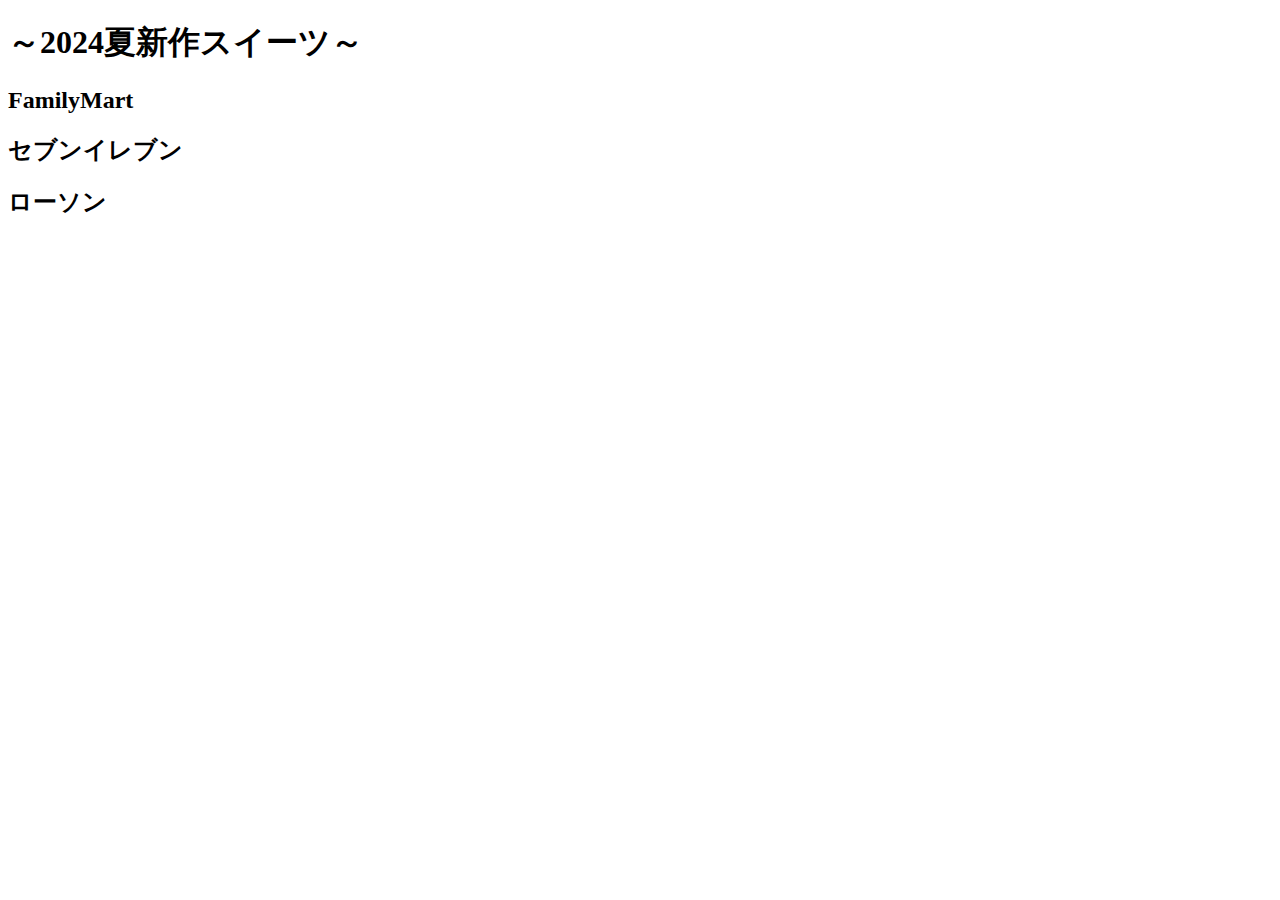
==== 3.html @ 6c0a00ea "Update 3.html" ====
<!DOCTYPE html>
<html lang="ja">
<head>
    <meta charset="UTF-8">
    <meta name="viewport" content="width=device-width, initial-scale=1.0">
    <title>新作スイーツ</title>
</head>
<body>
    <h1>～2024夏新作スイーツ～</h1>
    <h2>FamilyMart</h2>
    <h2>セブンイレブン</h2>
    <h2>ローソン</h2>
</body>
</html>
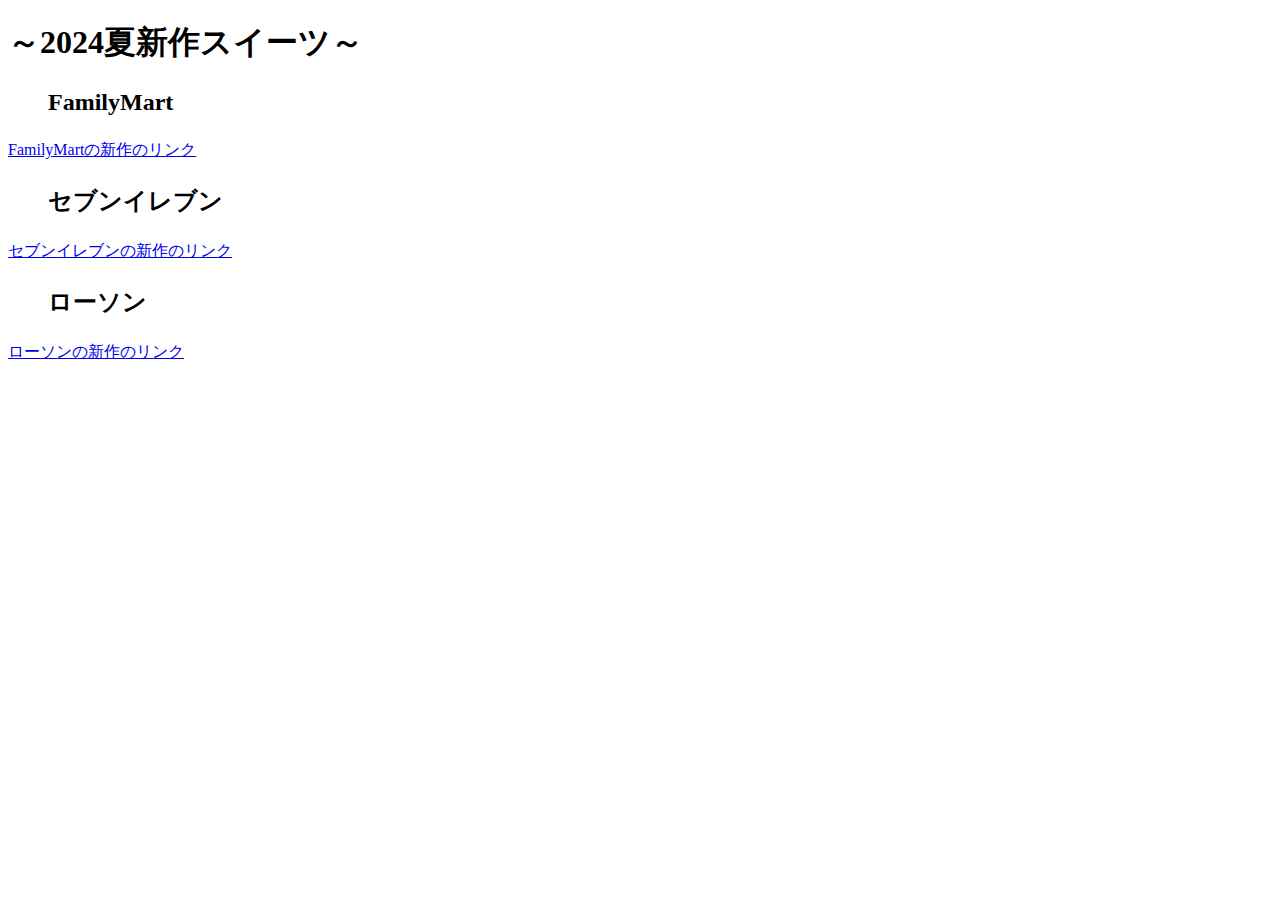
==== commit 1f9a9e63: "Update 3.html" ====
--- a/3.html
+++ b/3.html
@@ -7,8 +7,15 @@
 </head>
 <body>
     <h1>～2024夏新作スイーツ～</h1>
-    <h2>FamilyMart</h2>
-    <h2>セブンイレブン</h2>
-    <h2>ローソン</h2>
+    <h2><ul>FamilyMart</ul></h2>
+    <p><a
+    href="https://www.family.co.jp/goods/dessert.html#dummy">FamilyMartの新作のリンク</a></p>
+    <h2><ul>セブンイレブン</ul></h2>
+    <p><a
+    href="https://www.sej.co.jp/products/a/sweets/">セブンイレブンの新作のリンク</a></p>
+    <h2><ul>ローソン</ul></h2>
+    <p><a
+    href="https://www.lawson.co.jp/recommend/new/list/1488626_5162.html">ローソンの新作のリンク</a></p>
+    </h2>
 </body>
 </html>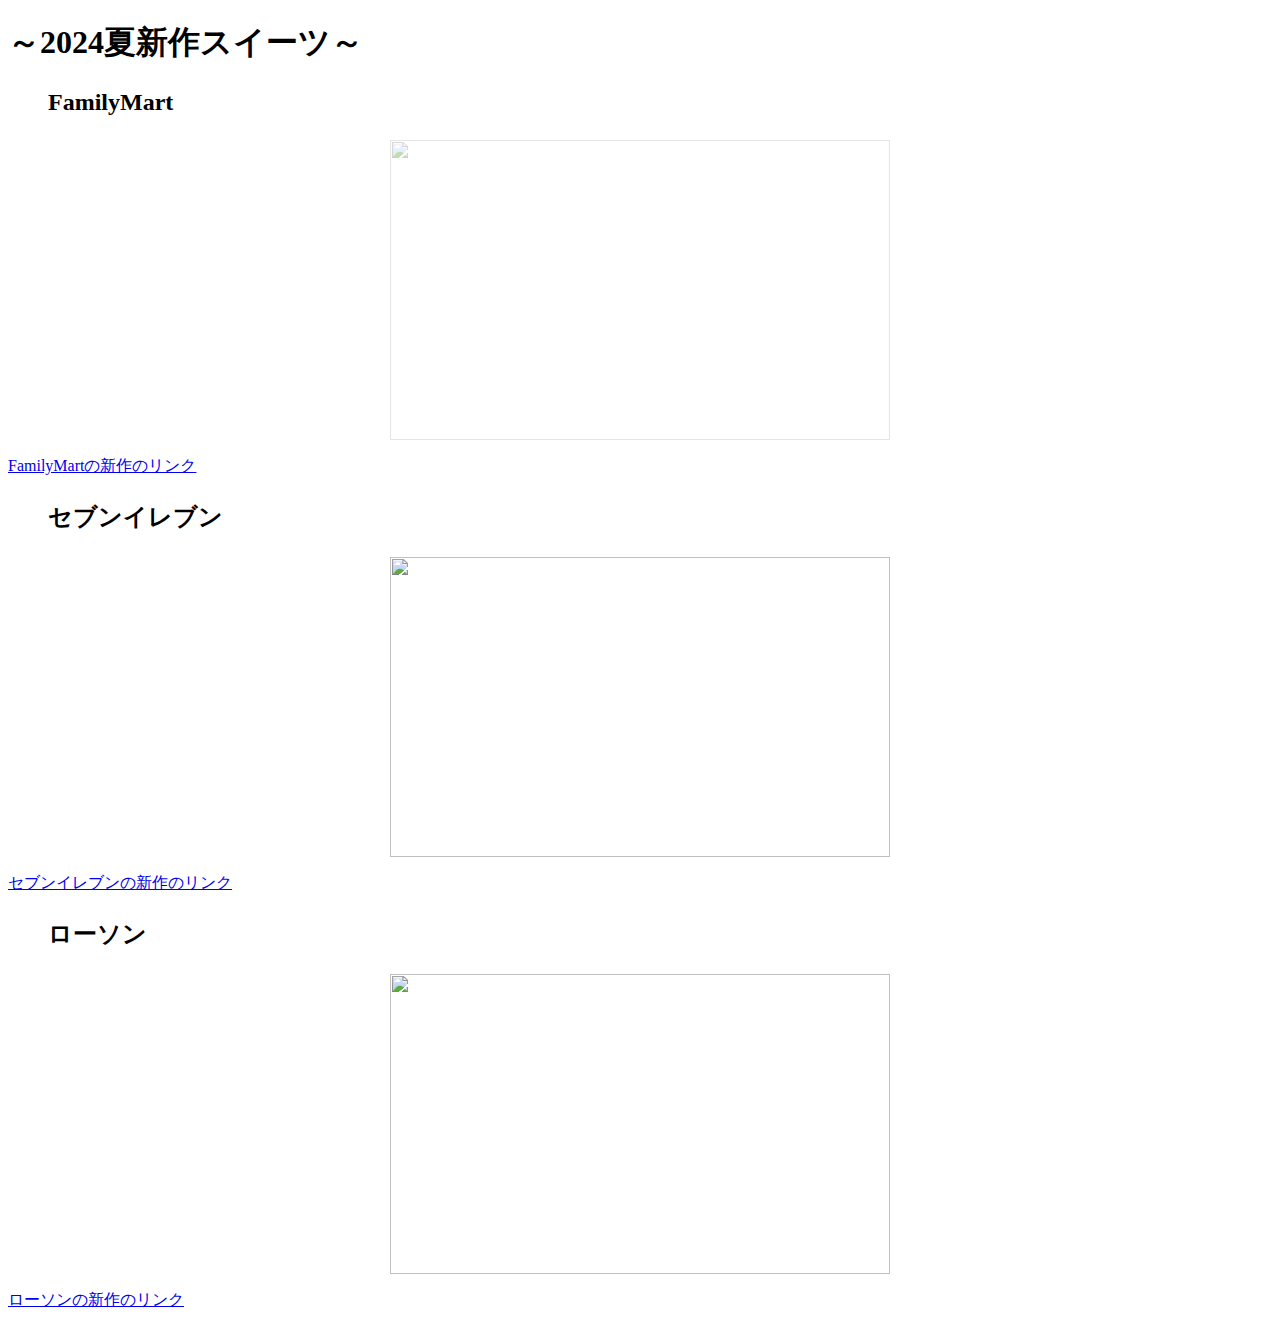
==== commit f4569a6b: "画像" ====
--- a/3.html
+++ b/3.html
@@ -1,19 +1,76 @@
 <!DOCTYPE html>
 <html lang="ja">
 <head>
+    <style type="text/css">
+        #photo {
+            width: 500px;
+            height: 300px;
+            margin: 0 auto;
+            text-align: left;
+            overflow: hidden;
+            position: relative;
+        }
+        
+        #photo img {
+            top: 0;
+            left: 0;
+            position: absolute;
+        }
+        </style>
+        
+        
+        <script type="text/javascript" src="https://cdnjs.cloudflare.com/ajax/libs/jquery/3.7.1/jquery.min.js"></script>
+        
+        
+        <script type="text/javascript">
+        $(function(){
+            var setImg = '#photo';
+            var fadeSpeed = 1600;
+            var switchDelay = 5000;
+        
+            $(setImg).children('img').css({opacity:'0'});
+            $(setImg + ' img:first').stop().animate({opacity:'1',zIndex:'20'},fadeSpeed);
+        
+            setInterval(function(){
+                $(setImg + ' :first-child').animate({opacity:'0'},fadeSpeed).next('img').animate({opacity:'1'},fadeSpeed).end().appendTo(setImg);
+            },switchDelay);
+        });
+        </script>
     <meta charset="UTF-8">
     <meta name="viewport" content="width=device-width, initial-scale=1.0">
     <title>新作スイーツ</title>
+    <link rel="stylesheet" type="text/css" href="cssファイルのURL">
 </head>
 <body>
     <h1>～2024夏新作スイーツ～</h1>
     <h2><ul>FamilyMart</ul></h2>
+    <div id="photo">
+        <img src="https://www.family.co.jp/content/dam/family/goods/1941357.jpg" width="500" height="300" alt="">
+        <img src="https://www.family.co.jp/content/dam/family/goods/1940459.jpg" width="500" height="300" alt="">
+        <img src="https://www.family.co.jp/content/dam/family/goods/1941456.jpg" width="500" height="300" alt="">
+        <img src="https://www.family.co.jp/content/dam/family/goods/1941401.jpg" width="500" height="300" alt="">
+        </div>
     <p><a
     href="https://www.family.co.jp/goods/dessert.html#dummy">FamilyMartの新作のリンク</a></p>
+   
+        
     <h2><ul>セブンイレブン</ul></h2>
+    <div id="photo">
+        <img src="https://img.7api-01.dp1.sej.co.jp/item-image/113632/4CC9ED0DE4B5E12F9642C1E1239840C4.jpg" width="500" height="300" alt="">
+        <img src="https://img.7api-01.dp1.sej.co.jp/item-image/111820/88AE0D5D90BC47D3D4C9E61AF0DB77BF.jpg" width="500" height="300" alt="">
+        <img src="https://img.7api-01.dp1.sej.co.jp/item-image/112212/CCBC106BE90F1C51B9F2498F8BACA2ED.jpg" width="500" height="300" alt="">
+        <img src="https://img.7api-01.dp1.sej.co.jp/item-image/110576/40EFBBD726E73B5275822CC813C89E94.jpg" width="500" height="300" alt="">
+        </div>
     <p><a
     href="https://www.sej.co.jp/products/a/sweets/">セブンイレブンの新作のリンク</a></p>
     <h2><ul>ローソン</ul></h2>
+    <div id="photo">
+        <img src="https://www.lawson.co.jp/recommend/original/detail/img/l756764.jpg" width="500" height="300" alt="">
+        <img src="https://www.lawson.co.jp/recommend/original/detail/img/l756762.jpg" width="500" height="300" alt="">
+        <img src="https://www.lawson.co.jp/recommend/original/detail/img/l757448.jpg" width="500" height="300" alt="">
+        <img src="https://www.lawson.co.jp/recommend/original/detail/img/l758126.jpg" width="500" height="300" alt="">
+        <img src="https://www.lawson.co.jp/recommend/original/detail/img/l758512.jpg" width="500" height="300" alt="">
+        </div>
     <p><a
     href="https://www.lawson.co.jp/recommend/new/list/1488626_5162.html">ローソンの新作のリンク</a></p>
     </h2>
